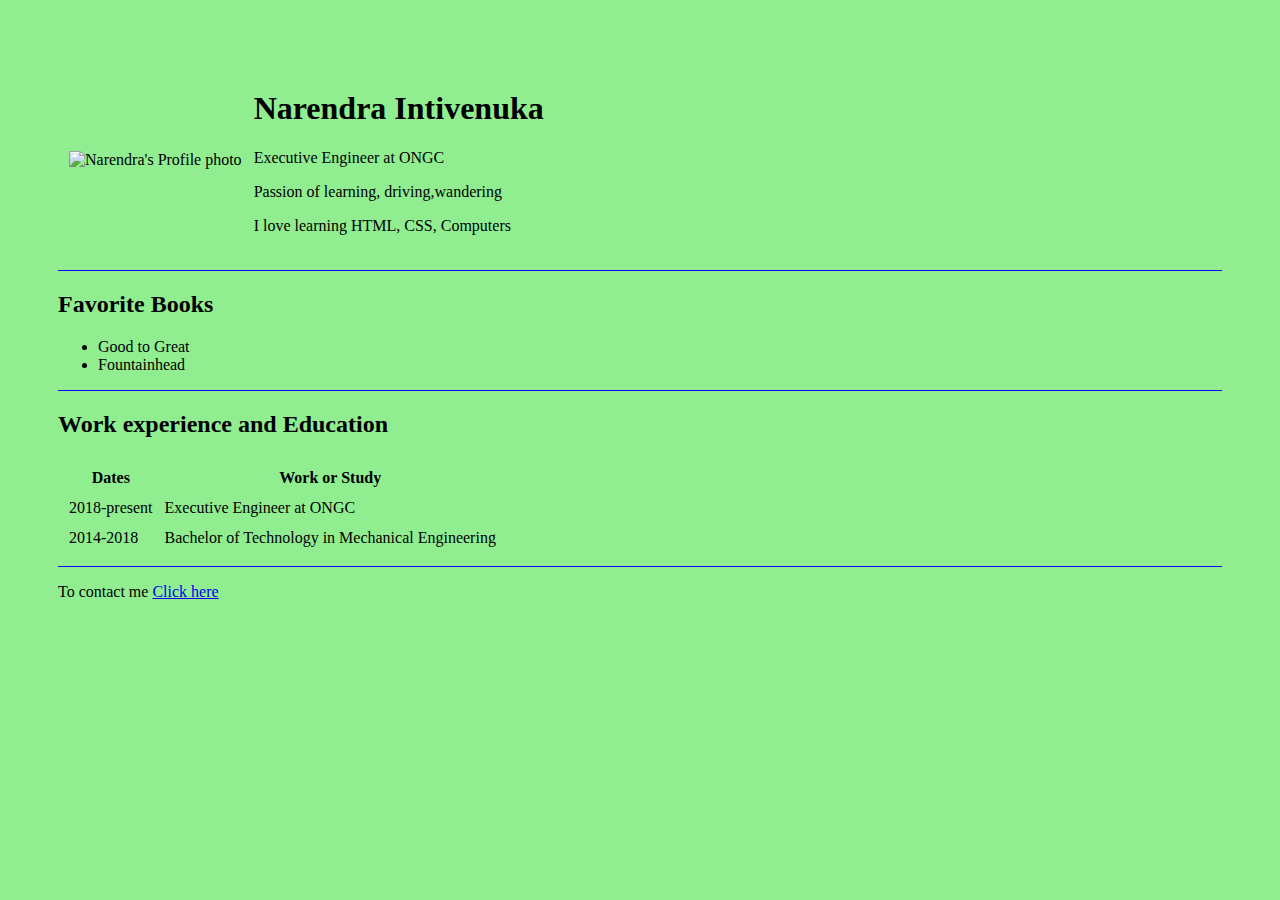
==== index.html @ fee49f0a "Add files via upload" ====
<!DOCTYPE html>
<html lang="en" dir="ltr">
  <head>
    <link rel="stylesheet" href="style.css">
    <meta charset="utf-8">
    <title>Naren's blog</title>
  </head>
  <body>
    <table cellspacing="10">
      <tr>
        <td><img src="images/naari.png" alt="Narendra's Profile photo" height="150" width="150"></td>
        <td>
          <h1>Narendra Intivenuka</h1>
          <p>Executive Engineer at ONGC</p>
          <p>Passion of learning, driving,wandering </p>
          <p>I love learning HTML, CSS, Computers</p>
        </td>
      </tr>
    </table>
    <hr size="1" color="blue">
    <h2>Favorite Books</h2>
    <ul>
      <li>Good to Great</li>
      <li>Fountainhead</li>
    </ul>
    <hr size="1" color="blue">
    <h2>Work experience and Education</h2>
    <table cellspacing="10">
      <thead>
        <tr>
        <th>Dates</th>
        <th>Work or Study</th>
        </tr>
      </thead>
      <tr>
        <td>2018-present</td>
        <td>Executive Engineer at ONGC</td>
      </tr>
      <tr>
        <td>2014-2018</td>
        <td>Bachelor of Technology in Mechanical Engineering</td>
      </tr>
    </table>
    <hr size="1" color="blue">
    <p>To contact me <a href="contact.html">Click here</a></p>
  </body>
</html>
---- style.css ----
body {
  padding: 50px;
  font-family: georgia;
  background-color: lightgreen ;

font-size: 16px;
}


div {
padding: 50px;
border: solid 1px green;
border-radius: 10px;
}
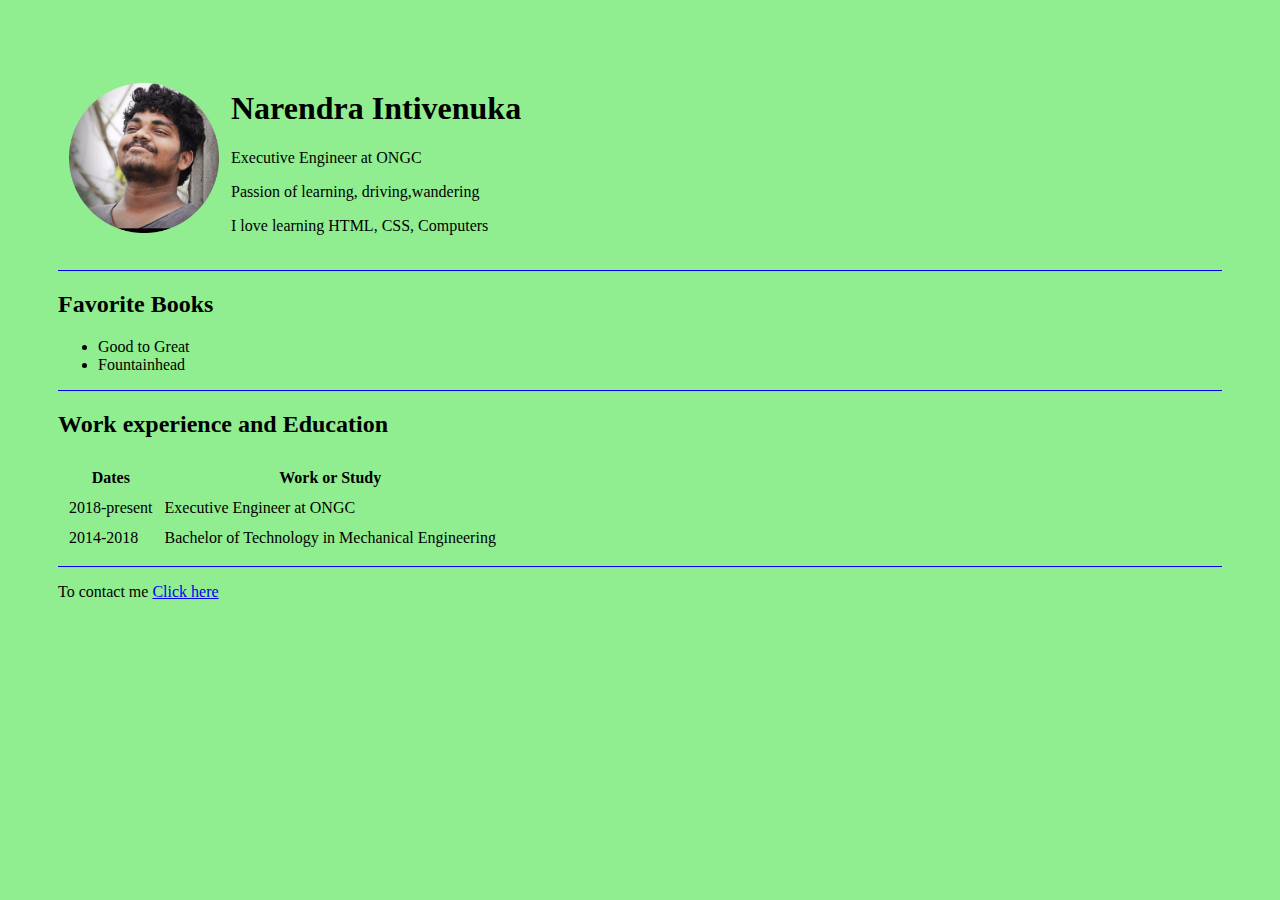
==== commit bfff537c: "Add files via upload" ====
--- a/index.html
+++ b/index.html
@@ -8,7 +8,7 @@
   <body>
     <table cellspacing="10">
       <tr>
-        <td><img src="images/naari.png" alt="Narendra's Profile photo" height="150" width="150"></td>
+        <td><img src="naari.png" alt="Narendra's Profile photo" height="150" width="150"></td>
         <td>
           <h1>Narendra Intivenuka</h1>
           <p>Executive Engineer at ONGC</p>
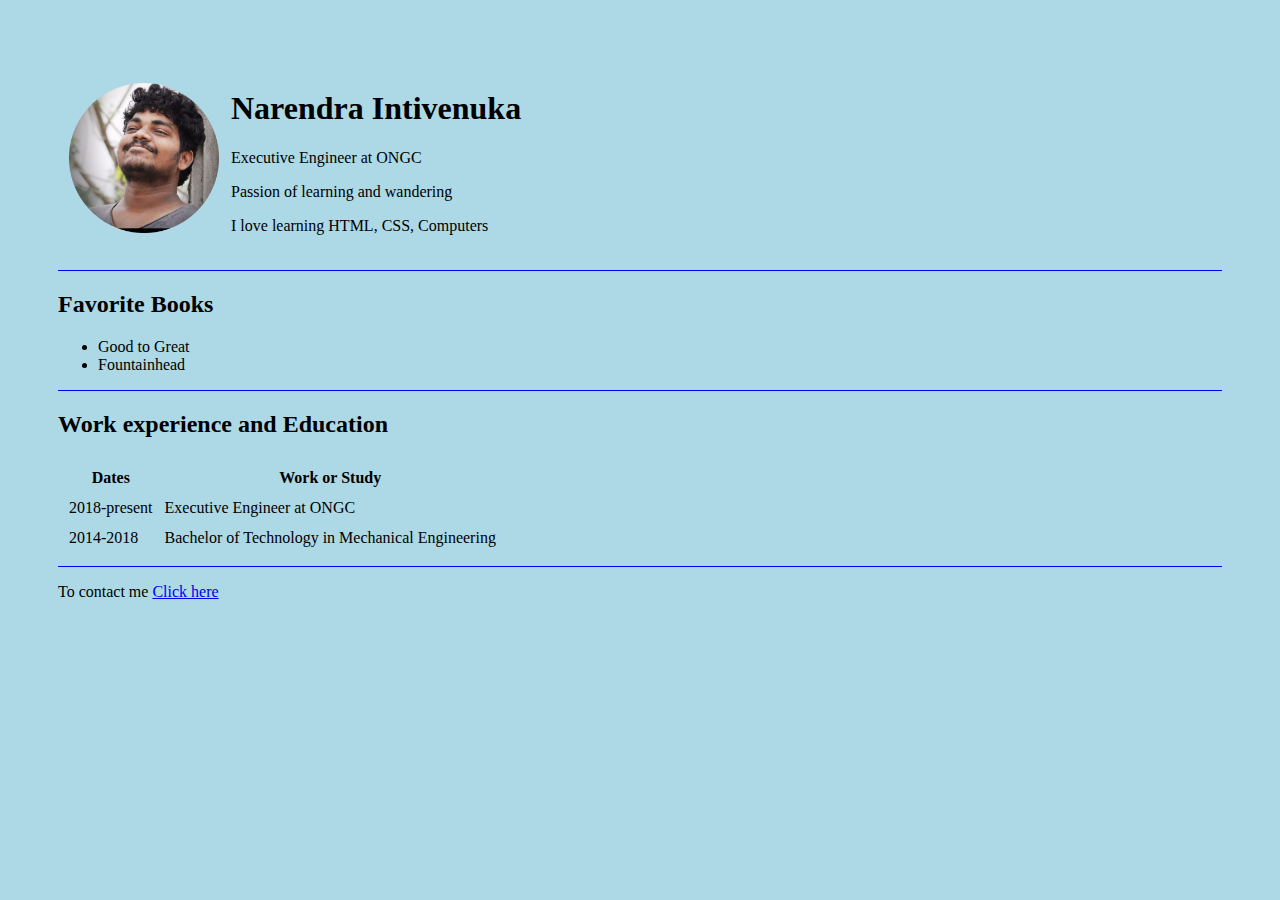
==== commit 54eb85ba: "Add files via upload" ====
--- a/index.html
+++ b/index.html
@@ -8,11 +8,11 @@
   <body>
     <table cellspacing="10">
       <tr>
-        <td><img src="naari.png" alt="Narendra's Profile photo" height="150" width="150"></td>
+        <td><img src="images/naari.png" alt="Narendra's Profile photo" height="150" width="150"></td>
         <td>
           <h1>Narendra Intivenuka</h1>
           <p>Executive Engineer at ONGC</p>
-          <p>Passion of learning, driving,wandering </p>
+          <p>Passion of learning and wandering </p>
           <p>I love learning HTML, CSS, Computers</p>
         </td>
       </tr>
--- a/style.css
+++ b/style.css
@@ -2,7 +2,7 @@
 body {
   padding: 50px;
   font-family: georgia;
-  background-color: lightgreen ;
+  background-color: lightblue ;
 
 font-size: 16px;
 }
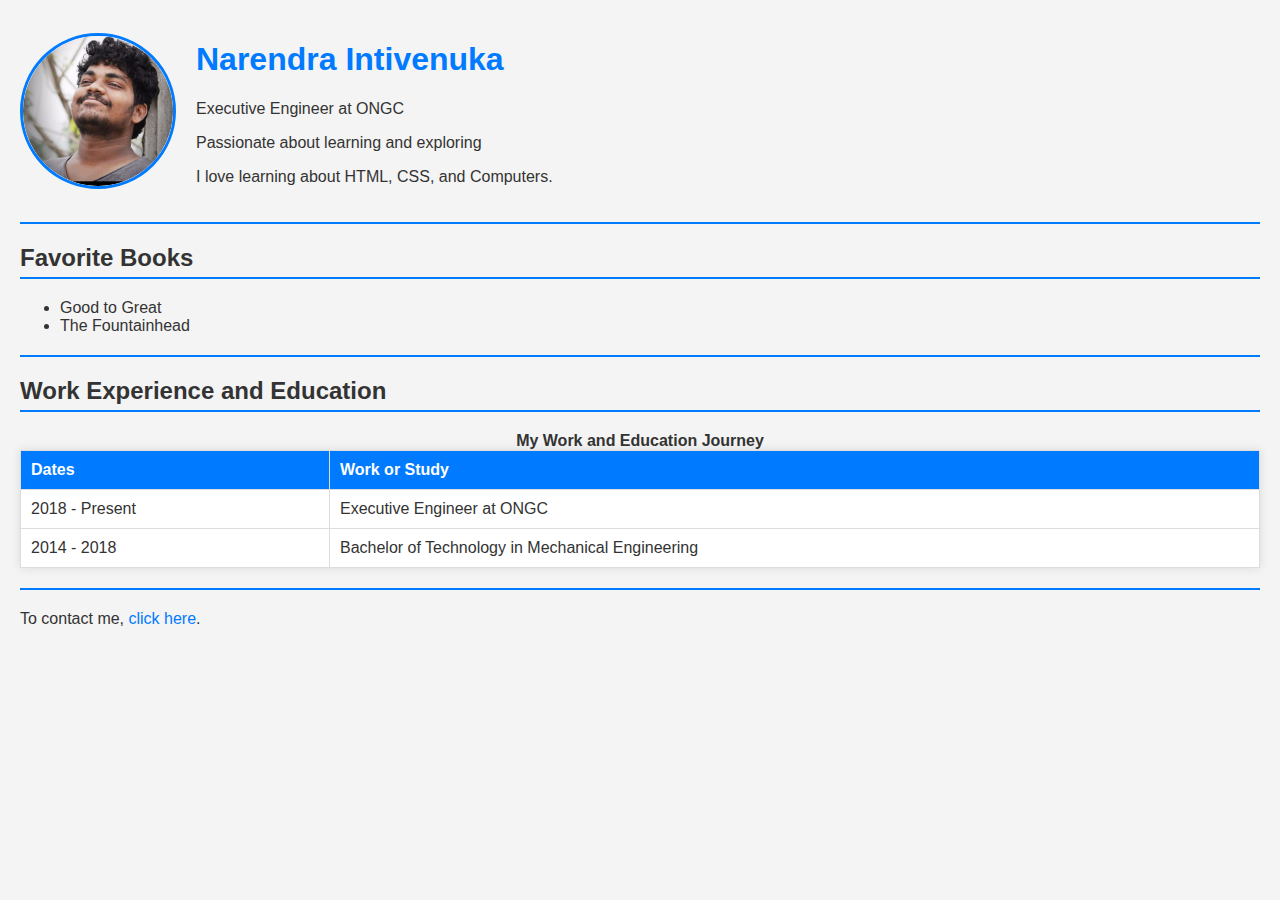
==== commit 7c243716: "Update index.html" ====
--- a/index.html
+++ b/index.html
@@ -1,47 +1,52 @@
 <!DOCTYPE html>
 <html lang="en" dir="ltr">
   <head>
+    <meta charset="utf-8">
+    <meta name="viewport" content="width=device-width, initial-scale=1.0">
+    <title>Naren's Blog</title>
     <link rel="stylesheet" href="style.css">
-    <meta charset="utf-8">
-    <title>Naren's blog</title>
   </head>
   <body>
-    <table cellspacing="10">
-      <tr>
-        <td><img src="images/naari.png" alt="Narendra's Profile photo" height="150" width="150"></td>
-        <td>
-          <h1>Narendra Intivenuka</h1>
-          <p>Executive Engineer at ONGC</p>
-          <p>Passion of learning and wandering </p>
-          <p>I love learning HTML, CSS, Computers</p>
-        </td>
-      </tr>
-    </table>
-    <hr size="1" color="blue">
+    <section class="profile">
+      <img src="images/naari.png" alt="Profile photo of Narendra Intivenuka" height="150" width="150">
+      <div>
+        <h1>Narendra Intivenuka</h1>
+        <p>Executive Engineer at ONGC</p>
+        <p>Passionate about learning and exploring</p>
+        <p>I love learning about HTML, CSS, and Computers.</p>
+      </div>
+    </section>
+    <hr>
+    
     <h2>Favorite Books</h2>
     <ul>
       <li>Good to Great</li>
-      <li>Fountainhead</li>
+      <li>The Fountainhead</li>
     </ul>
-    <hr size="1" color="blue">
-    <h2>Work experience and Education</h2>
-    <table cellspacing="10">
+    <hr>
+    
+    <h2>Work Experience and Education</h2>
+    <table>
+      <caption><strong>My Work and Education Journey</strong></caption>
       <thead>
         <tr>
-        <th>Dates</th>
-        <th>Work or Study</th>
+          <th>Dates</th>
+          <th>Work or Study</th>
         </tr>
       </thead>
-      <tr>
-        <td>2018-present</td>
-        <td>Executive Engineer at ONGC</td>
-      </tr>
-      <tr>
-        <td>2014-2018</td>
-        <td>Bachelor of Technology in Mechanical Engineering</td>
-      </tr>
+      <tbody>
+        <tr>
+          <td>2018 - Present</td>
+          <td>Executive Engineer at ONGC</td>
+        </tr>
+        <tr>
+          <td>2014 - 2018</td>
+          <td>Bachelor of Technology in Mechanical Engineering</td>
+        </tr>
+      </tbody>
     </table>
-    <hr size="1" color="blue">
-    <p>To contact me <a href="contact.html">Click here</a></p>
+    <hr>
+    
+    <p>To contact me, <a href="contact.html">click here</a>.</p>
   </body>
 </html>
--- a/style.css
+++ b/style.css
@@ -1,15 +1,63 @@
-
+/* General Styles */
 body {
-  padding: 50px;
-  font-family: georgia;
-  background-color: lightblue ;
-
-font-size: 16px;
+    font-family: Arial, sans-serif;
+    margin: 0;
+    padding: 20px;
+    background-color: #f4f4f4;
+    color: #333;
 }
 
+/* Profile Section */
+.profile {
+    display: flex;
+    align-items: center;
+    gap: 20px;
+}
+.profile img {
+    border-radius: 50%;
+    border: 3px solid #007BFF;
+}
 
-div {
-padding: 50px;
-border: solid 1px green;
-border-radius: 10px;
+/* Headings */
+h1 {
+    color: #007BFF;
 }
+h2 {
+    border-bottom: 2px solid #007BFF;
+    padding-bottom: 5px;
+    margin-top: 20px;
+}
+
+/* Tables */
+table {
+    width: 100%;
+    border-collapse: collapse;
+    background: #fff;
+    box-shadow: 0 0 10px rgba(0, 0, 0, 0.1);
+}
+th, td {
+    padding: 10px;
+    border: 1px solid #ddd;
+    text-align: left;
+}
+th {
+    background: #007BFF;
+    color: white;
+}
+
+/* Links */
+a {
+    color: #007BFF;
+    text-decoration: none;
+}
+a:hover {
+    text-decoration: underline;
+}
+
+/* Horizontal Rule */
+hr {
+    border: none;
+    height: 2px;
+    background: #007BFF;
+    margin: 20px 0;
+}
